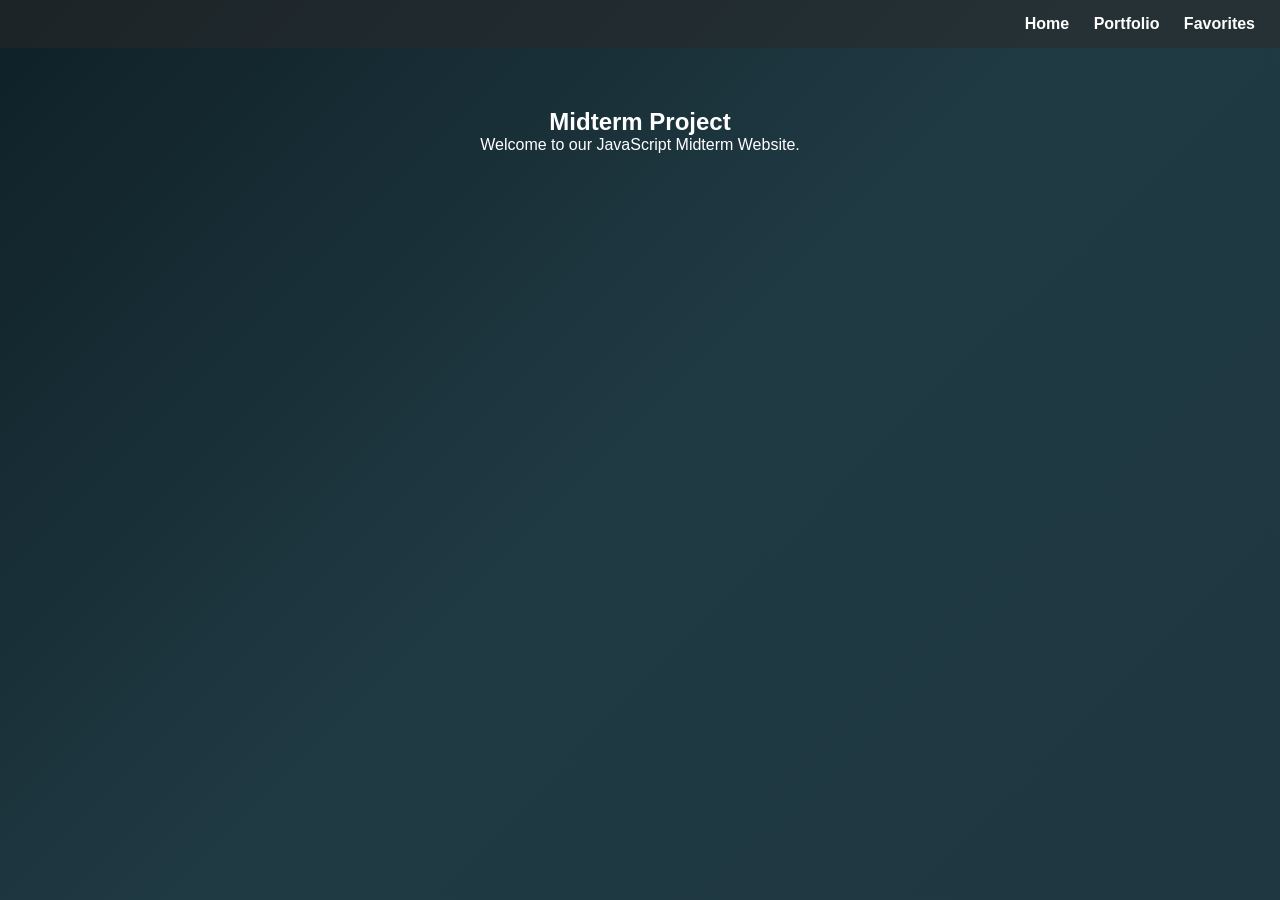
==== index.html @ 259cd431 "Add files via upload" ====
<!DOCTYPE html>
<html lang="en">
<head>
<meta charset="UTF-8">
<title>Midterm Portfolio</title>
<meta name="viewport" content="width=device-width, initial-scale=1.0">
<link rel="stylesheet" href="style.css">
</head>

<body>

<nav>
    <a href="home.html">Home</a>
    <a href="portfolio.html">Portfolio</a>
    <a href="favorites.html">Favorites</a>
</nav>
<section>
    <h2>Midterm Project</h2>
    <p>Welcome to our JavaScript Midterm Website.</p>
</section>

</body>
</html>
---- style.css ----
* {
    margin: 0;
    padding: 0;
    box-sizing: border-box;
}

/* BODY BACKGROUND */
body {
    font-family: sans-serif;
    background: linear-gradient(135deg, #0f2027, #203a43, #1e3741);
    color: white;
    min-height: 100vh;
}

/* NAVIGATION */
nav {
    text-align: right;
    padding: 15px;
    background: rgba(43, 41, 41, 0.5);
}

nav a {
    text-decoration: none;
    color: white;
    margin: 0 10px;
    font-weight: bold;
    transition: 0.3s ease;
}

nav a:hover {
    color: #4adfe7;
}

/* SECTIONS */
section {
    padding: 60px 20px;
    text-align: center;
}

/* HOME SECTION */
#home h2 {
    font-size: 28px;
    margin-bottom: 15px;
}

#home p {
    opacity: 0.8;
}

/* PORTFOLIO SECTION */
#portfolio {
    display: flex;
    justify-content: center;
    align-items: center;
    min-height: 70vh;
}

/* CARD STYLE (Functional Integration Box) */
.card {
    background: rgba(0, 0, 0, 0.85);
    padding: 40px;
    border-radius: 15px;
    width: 400px;
    box-shadow: 0 0 30px rgba(0, 255, 255, 0.3);
}

.card h2 {
    font-size: 30px;
    margin-bottom: 15px;
}

.subtitle {
    margin-bottom: 25px;
    opacity: 0.7;
}

/* BUTTON CONTAINER */
.portfolio-buttons {
    display: flex;
    flex-direction: column;
    gap: 15px;
}

/* BUTTON DESIGN */
.portfolio-buttons button {
    padding: 12px;
    font-size: 15px;
    border-radius: 8px;
    border: 1px solid rgba(255, 255, 255, 0.3);
    background: transparent;
    color: white;
    cursor: pointer;
    transition: 0.3s ease;
}

.portfolio-buttons button:hover {
    background: #00f2fe;
    color: black;
    transform: translateY(-3px);
}

/* HIDDEN CLASS */
.hidden {
    display: none;
}

/* RESPONSIVE DESIGN */
@media (max-width: 600px) {
    .card {
        width: 90%;
        padding: 25px;
    }

    header h1 {
        font-size: 28px;
    }
}
/* Poster Container */
.poster-container {
    text-align: center;
    margin: 30px 0;
}

/* Poster Image */
.poster-container img {
    width: 80%;
    max-width: 700px;
    border-radius: 15px;
    box-shadow: 0 8px 25px rgba(0, 0, 0, 0.3);
    transition: transform 0.3s ease;
}

/* Hover effect */
.poster-container img:hover {
    transform: scale(1.03);
}
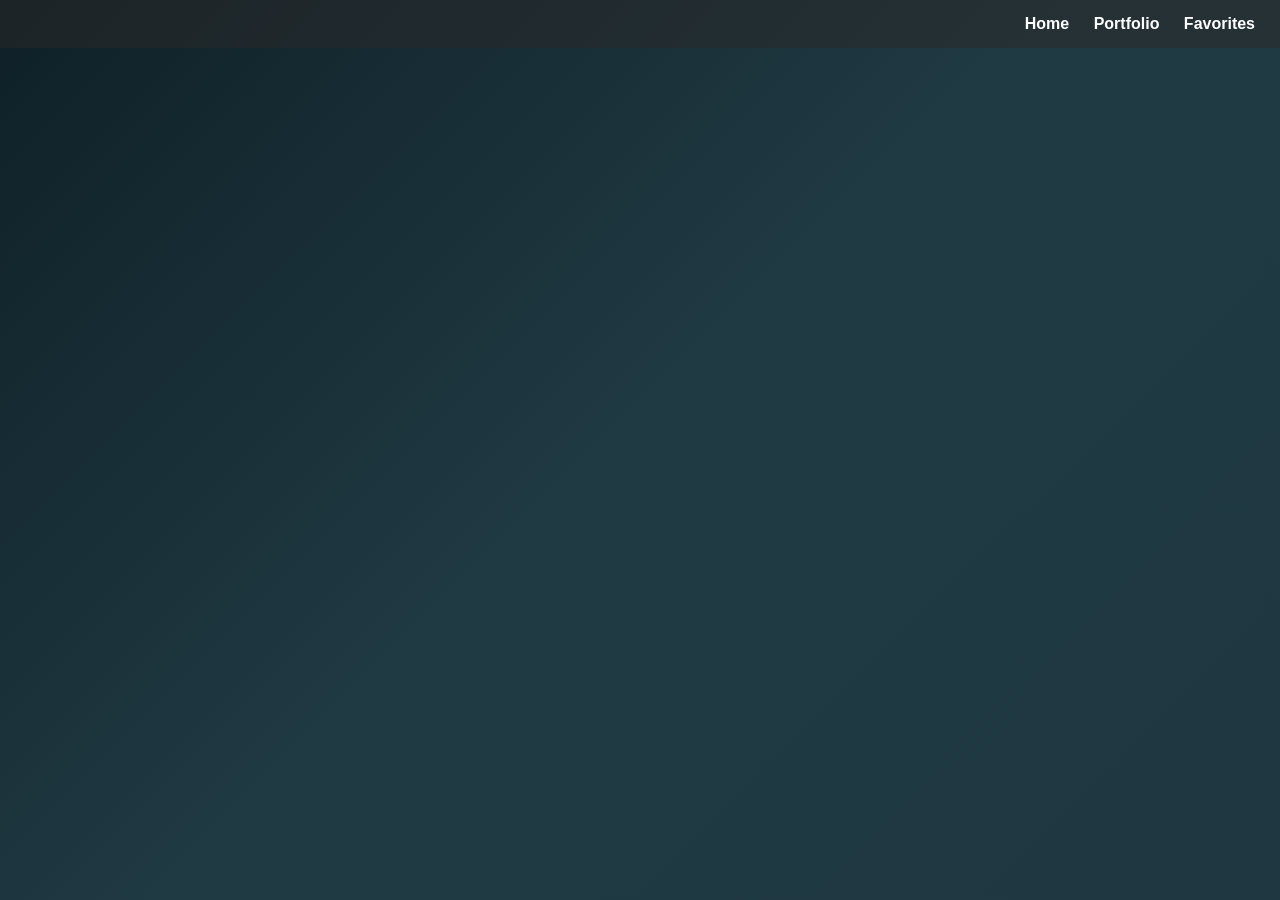
==== commit bcf22241: "Update index.html" ====
--- a/index.html
+++ b/index.html
@@ -14,10 +14,6 @@
     <a href="portfolio.html">Portfolio</a>
     <a href="favorites.html">Favorites</a>
 </nav>
-<section>
-    <h2>Midterm Project</h2>
-    <p>Welcome to our JavaScript Midterm Website.</p>
-</section>
 
 </body>
-</html>+</html>
--- a/style.css
+++ b/style.css
@@ -1,137 +1,361 @@
-
-* {
-    margin: 0;
-    padding: 0;
-    box-sizing: border-box;
-}
-
-/* BODY BACKGROUND */
-body {
-    font-family: sans-serif;
-    background: linear-gradient(135deg, #0f2027, #203a43, #1e3741);
-    color: white;
-    min-height: 100vh;
+/* RESET */
+*{
+margin:0;
+padding:0;
+box-sizing:border-box;
+font-family:Arial, sans-serif;
+}
+
+/* BODY */
+body{
+margin:0;
+padding:0;
+background:linear-gradient(135deg,#0f2027,#203a43,#1e3741);
+color:white;
+min-height:100vh;
 }
 
 /* NAVIGATION */
-nav {
-    text-align: right;
-    padding: 15px;
-    background: rgba(43, 41, 41, 0.5);
-}
-
-nav a {
-    text-decoration: none;
-    color: white;
-    margin: 0 10px;
-    font-weight: bold;
-    transition: 0.3s ease;
-}
-
-nav a:hover {
-    color: #4adfe7;
+nav{
+text-align:right;
+padding:15px;
+background:rgba(43,41,41,0.5);
+}
+
+nav a{
+text-decoration:none;
+color:white;
+margin:0 10px;
+font-weight:bold;
+transition:0.3s;
+}
+
+nav a:hover{
+color:#4adfe7;
+}
+
+/* NAVBAR (FOR HOME PAGE) */
+.navbar{
+background:rgba(34,34,34,0.85);
+padding:15px;
+display:flex;
+justify-content:center;
+}
+
+.navbar ul{
+list-style:none;
+display:flex;
+gap:20px;
+}
+
+.navbar a{
+color:#ffffff;
+text-decoration:none;
+font-size:18px;
+}
+
+.navbar a:hover{
+color:#00bfff;
+}
+
+/* HOME SECTION */
+#home{
+color:#3680c2;
+text-align:center;
+}
+
+.tagline{
+font-size:1.2rem;
+color:#01010e;
+margin-bottom:2rem;
+}
+
+.intro{
+max-width:800px;
+margin:0 auto 3rem;
+text-align:left;
+}
+
+.intro h2{
+color:#1758dc;
+margin-bottom:1rem;
+}
+
+/* DEVELOPERS */
+.developers-container{
+display:flex;
+justify-content:space-around;
+flex-wrap:wrap;
+padding:30px;
+}
+
+.developer-card{
+background-color:#fff;
+border:1px solid #ccc;
+border-radius:8px;
+box-shadow:0 4px 8px rgba(0,0,0,0.1);
+width:250px;
+padding:20px;
+margin:10px;
+text-align:center;
+transition:transform 0.3s,box-shadow 0.3s;
+}
+
+.developer-card:hover{
+transform:translateY(-10px);
+box-shadow:0 8px 16px rgba(0,0,0,0.2);
+}
+
+h3{
+margin-top:0;
+margin-bottom:10px;
+font-size:1.2em;
+color:#007BFF;
+}
+
+.profile-image img{
+max-width:100px;
+border-radius:50%;
+margin-bottom:10px;
+}
+
+.bio{
+font-style:italic;
+font-size:0.9em;
+color:#333;
 }
 
 /* SECTIONS */
-section {
-    padding: 60px 20px;
-    text-align: center;
-}
-
-/* HOME SECTION */
-#home h2 {
-    font-size: 28px;
-    margin-bottom: 15px;
-}
-
-#home p {
-    opacity: 0.8;
-}
-
-/* PORTFOLIO SECTION */
-#portfolio {
-    display: flex;
-    justify-content: center;
-    align-items: center;
-    min-height: 70vh;
-}
-
-/* CARD STYLE (Functional Integration Box) */
-.card {
-    background: rgba(0, 0, 0, 0.85);
-    padding: 40px;
-    border-radius: 15px;
-    width: 400px;
-    box-shadow: 0 0 30px rgba(0, 255, 255, 0.3);
-}
-
-.card h2 {
-    font-size: 30px;
-    margin-bottom: 15px;
-}
-
-.subtitle {
-    margin-bottom: 25px;
-    opacity: 0.7;
-}
-
-/* BUTTON CONTAINER */
-.portfolio-buttons {
-    display: flex;
-    flex-direction: column;
-    gap: 15px;
-}
-
-/* BUTTON DESIGN */
-.portfolio-buttons button {
-    padding: 12px;
-    font-size: 15px;
-    border-radius: 8px;
-    border: 1px solid rgba(255, 255, 255, 0.3);
-    background: transparent;
-    color: white;
-    cursor: pointer;
-    transition: 0.3s ease;
-}
-
-.portfolio-buttons button:hover {
-    background: #00f2fe;
-    color: black;
-    transform: translateY(-3px);
-}
-
-/* HIDDEN CLASS */
-.hidden {
-    display: none;
-}
-
-/* RESPONSIVE DESIGN */
-@media (max-width: 600px) {
-    .card {
-        width: 90%;
-        padding: 25px;
-    }
-
-    header h1 {
-        font-size: 28px;
-    }
-}
-/* Poster Container */
-.poster-container {
-    text-align: center;
-    margin: 30px 0;
-}
-
-/* Poster Image */
-.poster-container img {
-    width: 80%;
-    max-width: 700px;
-    border-radius: 15px;
-    box-shadow: 0 8px 25px rgba(0, 0, 0, 0.3);
-    transition: transform 0.3s ease;
-}
-
-/* Hover effect */
-.poster-container img:hover {
-    transform: scale(1.03);
-}+section{
+padding:60px 20px;
+text-align:center;
+}
+
+/* PORTFOLIO */
+#portfolio{
+display:flex;
+justify-content:center;
+align-items:center;
+min-height:70vh;
+}
+
+/* CARD */
+.card{
+background:rgba(0,0,0,0.85);
+padding:40px;
+border-radius:15px;
+width:400px;
+box-shadow:0 0 30px rgba(0,255,255,0.3);
+}
+
+.card h2{
+font-size:30px;
+margin-bottom:15px;
+}
+
+.subtitle{
+margin-bottom:25px;
+opacity:0.7;
+}
+
+/* PORTFOLIO BUTTONS */
+.portfolio-buttons{
+display:flex;
+flex-direction:column;
+gap:15px;
+}
+
+.portfolio-buttons button{
+padding:12px;
+font-size:15px;
+border-radius:8px;
+border:1px solid rgba(255,255,255,0.3);
+background:transparent;
+color:white;
+cursor:pointer;
+transition:0.3s;
+}
+
+.portfolio-buttons button:hover{
+background:#00f2fe;
+color:black;
+transform:translateY(-3px);
+}
+
+/* POSTER */
+.poster-container{
+text-align:center;
+margin:30px 0;
+}
+
+.poster-container img{
+width:80%;
+max-width:700px;
+border-radius:15px;
+box-shadow:0 8px 25px rgba(0,0,0,0.3);
+transition:transform 0.3s;
+}
+
+.poster-container img:hover{
+transform:scale(1.03);
+}
+
+/* FAVORITES PAGE */
+.artwork-grid {
+    display: grid;
+    grid-template-columns: repeat(3, 1fr);
+    gap: 1.8rem;
+    max-width: 1200px;
+    margin: 0 auto;
+}
+
+.artwork{
+background:white;
+border-radius:24px;
+padding:1.5rem 1.2rem 1.2rem 1.2rem;
+box-shadow:0 8px 18px rgba(0,0,0,0.05),0 2px 4px rgba(0,0,0,0.1);
+transition:0.15s;
+display:flex;
+flex-direction:column;
+color:black;
+}
+
+.artwork:hover{
+box-shadow:0 14px 28px rgba(0,0,0,0.08);
+}
+
+.image-wrapper{
+position:relative;
+width:100%;
+margin-bottom:1rem;
+}
+
+.placeholder-img{
+width:100%;
+aspect-ratio:3/3;
+background:linear-gradient(145deg,#d9d2c9,#c0b6aa);
+border-radius:20px;
+display:flex;
+align-items:center;
+justify-content:center;
+color:#4e3e35;
+font-weight:500;
+font-size:1rem;
+border:2px solid #f0eae4;
+}
+
+.heart1{
+position:absolute;
+top:12px;
+right:12px;
+display:inline-flex;
+align-items:center;
+cursor:pointer;
+background:rgba(255,255,255,0.9);
+padding:0.4rem 0.6rem;
+border-radius:60px;
+border:1px solid #ddd6cf;
+box-shadow:0 2px 8px rgba(0,0,0,0.15);
+}
+
+.heart1 img{
+width:28px;
+height:28px;
+}
+
+.quote{
+font-size:1.1rem;
+line-height:1.4;
+color:#2b2b2b;
+margin:0 0 0.25rem 0;
+background:#fcf9f5;
+padding:0.6rem 1rem;
+border-radius:40px 40px 40px 12px;
+}
+
+/* COMMENTS */
+.comments-section{
+margin-top:1rem;
+border-top:2px dashed #d6ccc2;
+padding-top:1rem;
+}
+
+.comments-section p{
+font-weight:600;
+font-size:0.85rem;
+color:#7b5e4f;
+margin-bottom:0.5rem;
+}
+
+.comments-list{
+list-style:none;
+background:#fcf9f7;
+border-radius:18px;
+padding:0.5rem 1rem;
+min-height:3.2rem;
+max-height:110px;
+overflow-y:auto;
+margin-bottom:0.7rem;
+font-size:0.9rem;
+color:#362f2b;
+border:1px solid #e2d7ce;
+}
+
+.comments-list li{
+padding:0.3rem 0;
+border-bottom:1px solid #ede5dd;
+}
+
+.comments-list li:last-child{
+border-bottom:none;
+}
+
+.comment-input{
+width:100%;
+padding:0.6rem 1rem;
+border:2px solid #e3dbd2;
+border-radius:60px;
+font-size:0.9rem;
+background:white;
+margin-bottom:0.6rem;
+}
+
+.comment-input:focus{
+border-color:#b5654b;
+outline:none;
+}
+
+button{
+background:#b5654b;
+border:none;
+color:white;
+font-weight:600;
+padding:0.6rem 1.2rem;
+border-radius:40px;
+font-size:0.85rem;
+cursor:pointer;
+border:1px solid #a04f39;
+}
+
+button:hover{
+background:#9f4f3a;
+}
+
+/* RESPONSIVE */
+@media(max-width:900px){
+.artwork-grid{
+grid-template-columns:repeat(2,1fr);
+}
+}
+
+@media(max-width:500px){
+.artwork-grid{
+grid-template-columns:1fr;
+}
+
+.card{
+width:90%;
+padding:25px;
+}
+}
+
